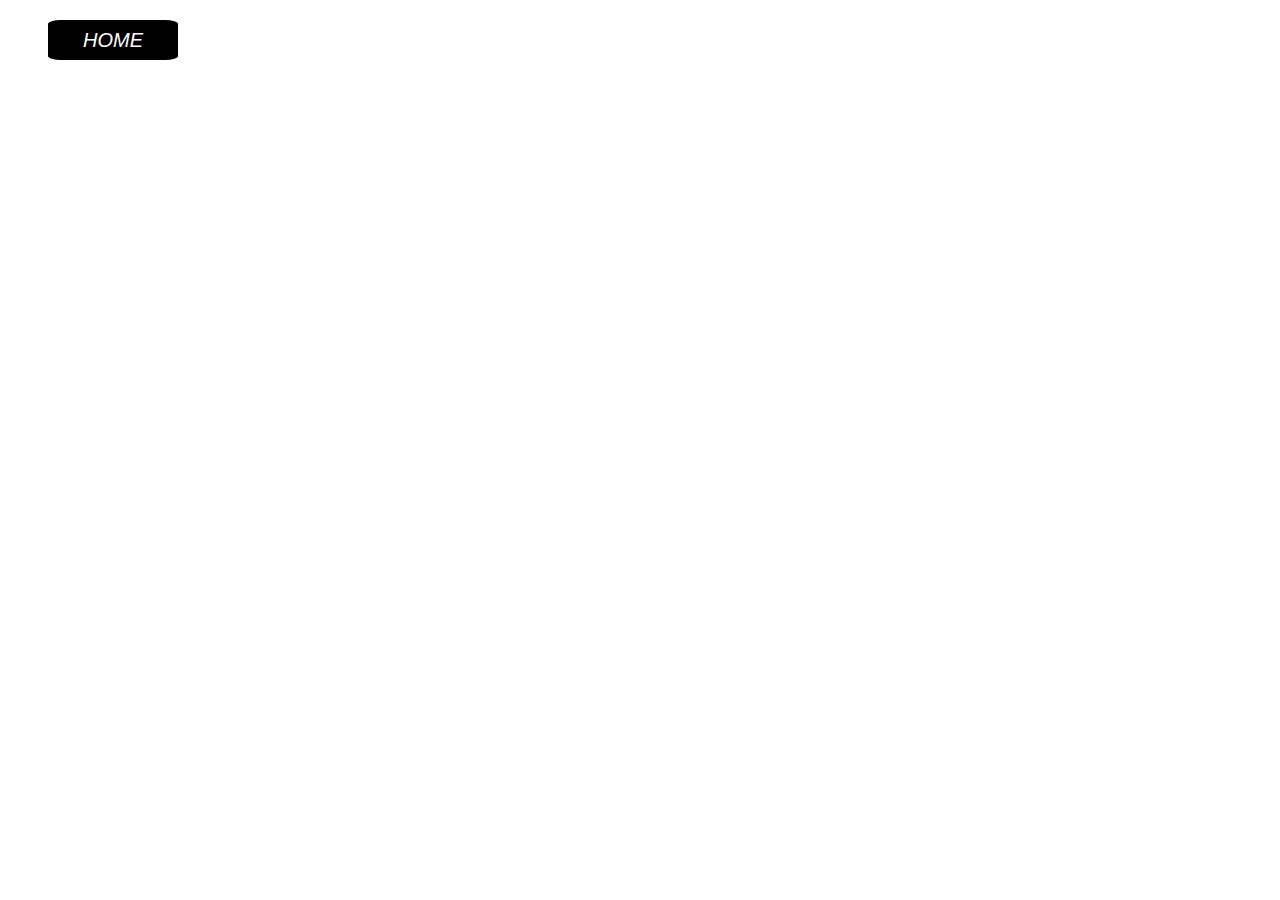
==== detail.html @ a10f8a6b "detail page update" ====
<!DOCTYPE html>
<html lang="en">

<head>
    <meta charset="UTF-8">
    <meta http-equiv="X-UA-Compatible" content="IE=edge">
    <meta name="viewport" content="width=device-width, initial-scale=1.0">
    <link rel="stylesheet" type="text/css" href="css/detail.css" id="cssline" />
    <script type="module" src="./src/detail.js"></script>
    <title>Document</title>
</head>

<body>
    <Header class="header">
        <button id="detailhome" type="button">HOME</button>
    </Header>
    <div class="detailcards" id="detailcards">

    </div>
</body>

</html>
---- css/detail.css ----
.header {
    margin: 20px 0px 0px 40px;
}

#detailhome {
    width: 130px;
    height: 40px;
    font-size: 20px;
    font-style: italic;
    color: white;
    background-color: black;
    border: 4px solid black;
    border-radius: 10%;


}


#detailhome:hover,
#detailhome:focus {
    width: 130px;
    height: 40px;
    font-size: 20px;
    font-style: italic;
    color: black;
    background-color: white;
    border: 4px solid black;
    border-radius: 10%;
}

.card {
    display: flex;
    flex-direction: row;
    align-items: flex-start;
    justify-content: flex-start;
}

.allimg {
    height: 500px;
    margin: 40px 40px 40px 40px;
}

.cardbody {
    padding: 40px 0px 0px 0px;
    width: 700px;
}

.commentbox {
    display: flex;
    flex-direction: row;
    align-items: flex-start;
    justify-content: flex-start;
}

#comment {
    width: 300px;
    height: 30px;
    margin-right: 10px;
    font-style: italic;
}

#writter {
    width: 100px;
    height: 30px;
    margin-right: 10px;
    font-style: italic;
}

#password {
    width: 100px;
    font-style: italic;
    height: 30px;
    margin-right: 10px;
}

.save {
    height: 35px;
    margin-right: 10px;
    font-style: italic;
    font-weight: 900;
}

.edit {
    height: 35px;
    margin-right: 10px;
    font-style: italic;
    font-weight: 900;
}

.delete {
    height: 35px;
    margin-right: 10px;
    font-style: italic;
    font-weight: 900;
}

.bigcommentbox {
    display: flex;
    flex-direction: row;
    align-items: flex-start;
    justify-content: flex-start;
}

#review {
    font-style: italic;
    font-size: 20px;
}

#reviewcontent {
    font-size: 15px;
    font-style: italic;
}
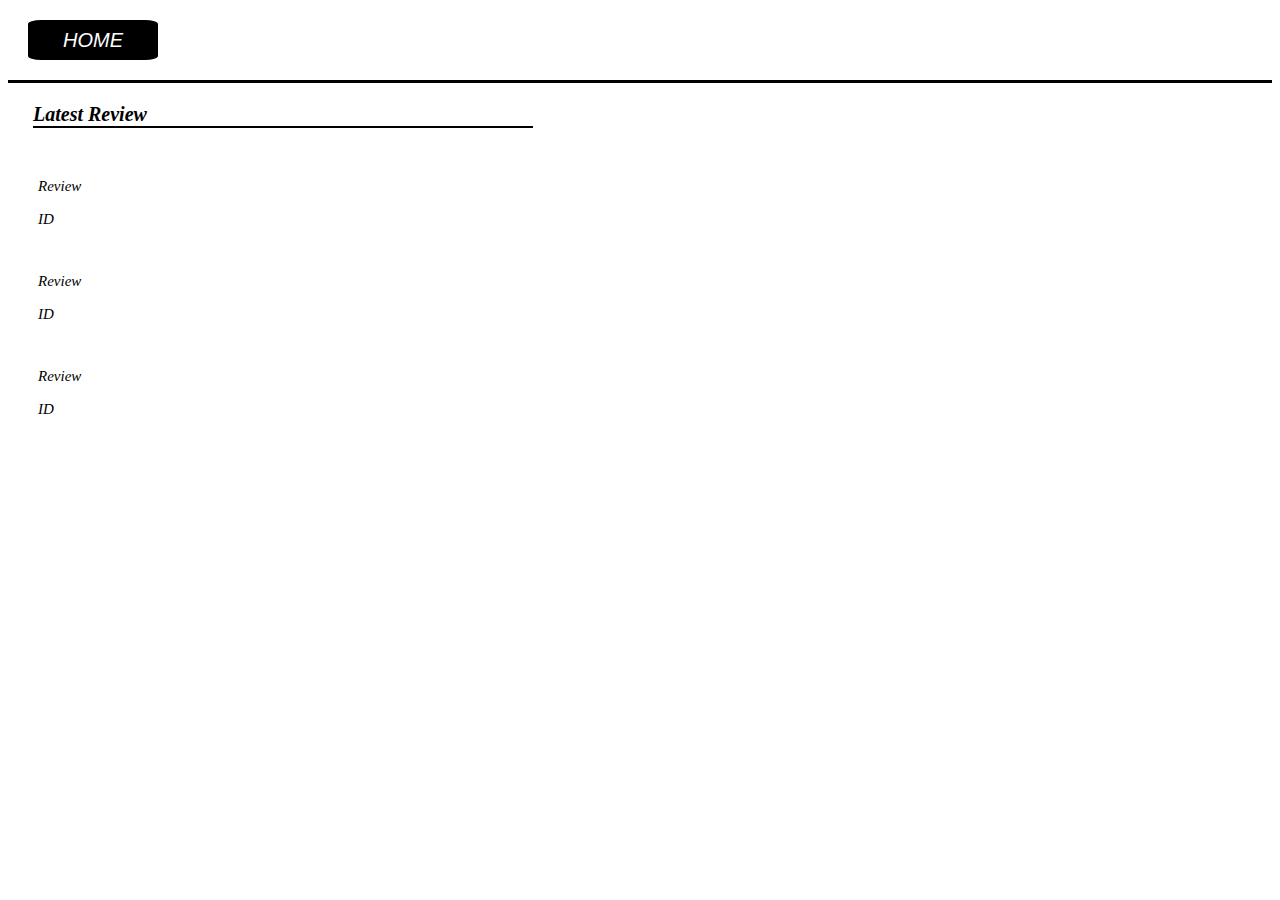
==== commit 8782ce28: "reviews update" ====
--- a/detail.html
+++ b/detail.html
@@ -14,8 +14,27 @@
     <Header class="header">
         <button id="detailhome" type="button">HOME</button>
     </Header>
-    <div class="detailcards" id="detailcards">
-
+    <div class="bigcards">
+        <div class="detailcards" id="detailcards"></div>
+        <div class="commentviewbox">
+            <p id="latestreview">Latest Review</p>
+            <p id="top">Review</p>
+            <p class="content" id="reviewcontent1">
+            <p>
+            <p id="review">ID</p>
+            <p class="content" id="writter1"> </p>
+            <p id="top">Review</p>
+            <p class="content" id="reviewcontent2">
+            <p>
+            <p id="review">ID</p>
+            <p class="content" id="writter2"> </p>
+            <p id="top">Review</p>
+            <p class="content" id="reviewcontent3">
+            <p>
+            <p id="review">ID</p>
+            <p class="content" id="writter3"> </p>
+        </div>
+    </div>
     </div>
 </body>
 
--- a/css/detail.css
+++ b/css/detail.css
@@ -1,5 +1,6 @@
 .header {
-    margin: 20px 0px 0px 40px;
+    margin: 20px 0px 0px 0px;
+    border-bottom: 3px solid black;
 }
 
 #detailhome {
@@ -11,8 +12,16 @@
     background-color: black;
     border: 4px solid black;
     border-radius: 10%;
+    margin: 0px 0px 20px 20px;
 
 
+
+}
+
+.content {
+    margin-left: 50px;
+    font-size: 15px;
+    font-style: italic;
 }
 
 
@@ -29,6 +38,7 @@
 }
 
 .card {
+    margin: 20px 0px 0px 20px;
     display: flex;
     flex-direction: row;
     align-items: flex-start;
@@ -36,13 +46,13 @@
 }
 
 .allimg {
-    height: 500px;
-    margin: 40px 40px 40px 40px;
+    width: 300px;
+
 }
 
 .cardbody {
-    padding: 40px 0px 0px 0px;
-    width: 700px;
+    padding: 0px 50px 0px 50px;
+    width: 280px;
 }
 
 .commentbox {
@@ -53,60 +63,110 @@
 }
 
 #comment {
-    width: 300px;
+    width: 285px;
     height: 30px;
-    margin-right: 10px;
     font-style: italic;
 }
 
 #writter {
-    width: 100px;
+    width: 150px;
     height: 30px;
-    margin-right: 10px;
     font-style: italic;
 }
 
 #password {
-    width: 100px;
+    width: 150px;
     font-style: italic;
     height: 30px;
-    margin-right: 10px;
 }
 
-.save {
-    height: 35px;
-    margin-right: 10px;
-    font-style: italic;
-    font-weight: 900;
-}
-
-.edit {
-    height: 35px;
-    margin-right: 10px;
-    font-style: italic;
-    font-weight: 900;
-}
-
-.delete {
-    height: 35px;
-    margin-right: 10px;
-    font-style: italic;
-    font-weight: 900;
-}
-
-.bigcommentbox {
+.login {
     display: flex;
     flex-direction: row;
     align-items: flex-start;
     justify-content: flex-start;
 }
 
+.buttons {
+    display: flex;
+    flex-direction: row;
+    align-items: flex-start;
+    justify-content: flex-start;
+    margin-top: 10px;
+    width: 300px;
+}
+
+.save,
+.edit,
+.delete {
+    height: 30px;
+    width: 100px;
+    font-style: italic;
+    font-weight: 900;
+    background-color: black;
+
+    color: white;
+}
+
+
+
+.delete:hover,
+.delete:focus,
+.edit:hover,
+.edit:focus,
+.save:hover,
+.save:hover {
+    height: 30px;
+    width: 100px;
+    font-style: italic;
+    font-weight: 900;
+    background-color: white;
+
+    color: black;
+}
+
+
 #review {
     font-style: italic;
-    font-size: 20px;
+    font-size: 15px;
+    padding-left: 30px;
 }
 
 #reviewcontent {
     font-size: 15px;
     font-style: italic;
+    padding-left: 50px;
+}
+
+#latestreview {
+    font-size: 20px;
+    font-weight: 900;
+    font-style: italic;
+    border-bottom: solid 2px;
+    margin-left: 25px;
+    width: 500px;
+}
+
+#line {
+    font-size: 15px;
+    font-style: italic;
+    border-bottom: solid 1px;
+    padding-bottom: 30px;
+    padding-left: 50px;
+
+}
+
+#top {
+    font-size: 15px;
+    font-style: italic;
+    padding-top: 30px;
+    padding-left: 30px;
+}
+
+.bigcards {
+    display: flex;
+    flex-direction: row;
+    align-items: flex-start;
+    justify-content: flex-start;
+
 }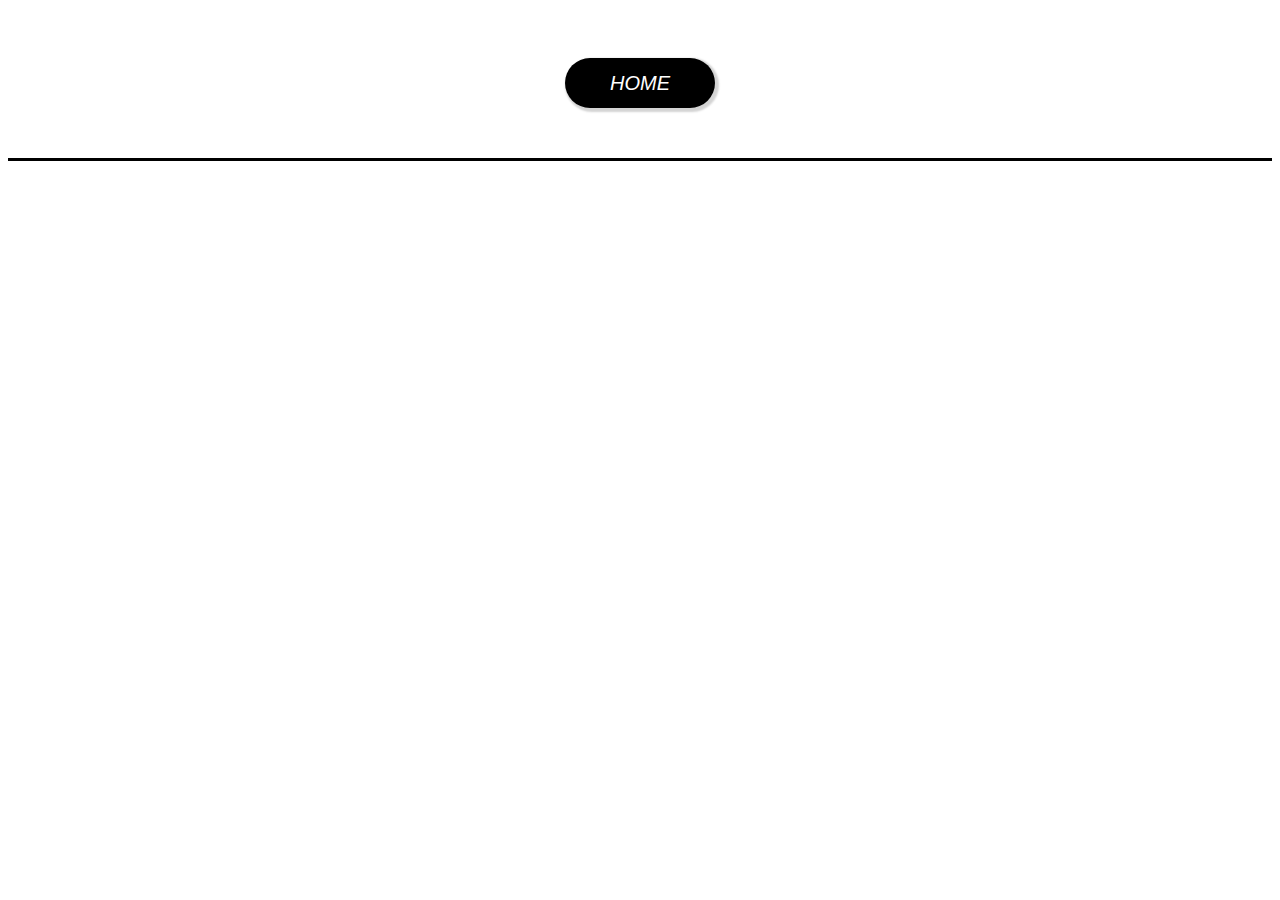
==== commit dabaacd4: "Saving love as Number, function name fixed" ====
--- a/detail.html
+++ b/detail.html
@@ -6,35 +6,28 @@
     <meta http-equiv="X-UA-Compatible" content="IE=edge">
     <meta name="viewport" content="width=device-width, initial-scale=1.0">
     <link rel="stylesheet" type="text/css" href="css/detail.css" id="cssline" />
-    <script type="module" src="./src/detail.js"></script>
+    <script src="src/detail.js" type="module"></script>
     <title>Document</title>
 </head>
 
 <body>
-    <Header class="header">
-        <button id="detailhome" type="button">HOME</button>
-    </Header>
-    <div class="bigcards">
-        <div class="detailcards" id="detailcards"></div>
-        <div class="commentviewbox">
-            <p id="latestreview">Latest Review</p>
-            <p id="top">Review</p>
-            <p class="content" id="reviewcontent1">
-            <p>
-            <p id="review">ID</p>
-            <p class="content" id="writter1"> </p>
-            <p id="top">Review</p>
-            <p class="content" id="reviewcontent2">
-            <p>
-            <p id="review">ID</p>
-            <p class="content" id="writter2"> </p>
-            <p id="top">Review</p>
-            <p class="content" id="reviewcontent3">
-            <p>
-            <p id="review">ID</p>
-            <p class="content" id="writter3"> </p>
+    <div id="homebox">
+        <button id="home">HOME</button>
+    </div>
+    </div>
+    <div id="container">
+        <div id="card">
+            <img id="img"></img>
+            <p id="title"></p>
+            <p id="rate"></p>
         </div>
-    </div>
+
+        <div id="overview"></div>
+        <div id="reviewbox">
+            <div id="review"></div>
+            <div id="comment"></div>
+
+        </div>
     </div>
 </body>
 
--- a/css/detail.css
+++ b/css/detail.css
@@ -1,172 +1,165 @@
-.header {
-    margin: 20px 0px 0px 0px;
-    border-bottom: 3px solid black;
+#homebox {
+    text-align: center;
+    padding: 50px 0px 50px 0px;
+    border-bottom: solid black 3px;
 }
 
-#detailhome {
-    width: 130px;
-    height: 40px;
+#home {
+    background-color: black;
+    border: none;
+    width: 150px;
+    height: 50px;
+    color: white;
+    font-style: italic;
     font-size: 20px;
+    box-shadow: 2px 2px 2px 2px rgb(212, 212, 212);
+    border-radius: 30px;
+
+}
+
+#home:hover,
+#home:focuss {
+    background-color: white;
+    border: none;
+    width: 150px;
+    height: 50px;
+    color: black;
     font-style: italic;
-    color: white;
-    background-color: black;
-    border: 4px solid black;
-    border-radius: 10%;
-    margin: 0px 0px 20px 20px;
+    font-size: 20px;
+    box-shadow: 2px 2px 2px 2px rgb(212, 212, 212);
+    border-radius: 30px;
 
+}
+
+#container {
+    display: flex;
+    flex-direction: row;
+    align-items: flex-start;
+    justify-content: center;
+    margin-top: 20px;
+}
+
+#img {
+    width: 400px;
+    margin: 20px 20px 20px 20px;
+}
+
+#card {
+
+    width: 440px
+}
+
+#overview {
+
+    padding: 0px 20px 20px 20px;
+    width: 400px;
+    font-size: 20px;
+    margin: 0px 20px 20px 20px;
 
 
 }
 
-.content {
-    margin-left: 50px;
-    font-size: 15px;
-    font-style: italic;
-}
+#reviewbox {
 
-
-#detailhome:hover,
-#detailhome:focus {
-    width: 130px;
-    height: 40px;
-    font-size: 20px;
-    font-style: italic;
-    color: black;
-    background-color: white;
-    border: 4px solid black;
-    border-radius: 10%;
-}
-
-.card {
-    margin: 20px 0px 0px 20px;
+    border-radius: 10px;
+    width: 400px;
+    margin: 20px 20px 20px 20px;
+    padding: 30px 30px 30px 30px;
     display: flex;
-    flex-direction: row;
-    align-items: flex-start;
-    justify-content: flex-start;
-}
-
-.allimg {
-    width: 300px;
+    flex-direction: column;
 
 }
 
-.cardbody {
-    padding: 0px 50px 0px 50px;
-    width: 280px;
+.overviewtitle {
+    font-weight: 900;
+    font-size: 40px;
 }
 
-.commentbox {
-    display: flex;
-    flex-direction: row;
-    align-items: flex-start;
-    justify-content: flex-start;
+.alltime,
+.rate {
+    font-style: italic;
+    font-size: 25px;
+    font-weight: 700;
 }
 
 #comment {
-    width: 285px;
-    height: 30px;
-    font-style: italic;
-}
-
-#writter {
-    width: 150px;
-    height: 30px;
-    font-style: italic;
-}
-
-#password {
-    width: 150px;
-    font-style: italic;
+    width: 340px;
     height: 30px;
 }
 
 .login {
     display: flex;
     flex-direction: row;
-    align-items: flex-start;
-    justify-content: flex-start;
+}
+
+#writter,
+#password {
+    width: 165px;
+    height: 30px;
 }
 
 .buttons {
     display: flex;
     flex-direction: row;
-    align-items: flex-start;
-    justify-content: flex-start;
-    margin-top: 10px;
-    width: 300px;
 }
 
 .save,
 .edit,
 .delete {
+    width: 115px;
     height: 30px;
-    width: 100px;
+    background-color: black;
+    color: white;
+    margin: 0px 0px 0px 0px;
     font-style: italic;
     font-weight: 900;
-    background-color: black;
-
-    color: white;
+    font-size: 15px;
 }
 
-
-
+.save:hover,
+.edit:hover,
 .delete:hover,
-.delete:focus,
-.edit:hover,
+.save:focus,
 .edit:focus,
-.save:hover,
-.save:hover {
+.delete:focus {
+    width: 115px;
     height: 30px;
-    width: 100px;
+    background-color: white;
+    color: black;
+    margin: 0px 0px 0px 0px;
     font-style: italic;
     font-weight: 900;
-    background-color: white;
-
-    color: black;
-}
-
-
-#review {
-    font-style: italic;
     font-size: 15px;
-    padding-left: 30px;
-}
-
-#reviewcontent {
-    font-size: 15px;
-    font-style: italic;
-    padding-left: 50px;
 }
 
 #latestreview {
-    font-size: 20px;
+    font-style: italic;
     font-weight: 900;
-    font-style: italic;
-    border-bottom: solid 2px;
-    margin-left: 25px;
-    width: 500px;
-}
-
-#line {
-    font-size: 15px;
-    font-style: italic;
-    border-bottom: solid 1px;
-    padding-bottom: 30px;
-    padding-left: 50px;
-
+    font-size: 30px;
+    border-bottom: 2px solid black;
 }
 
 #top {
+    font-style: italic;
+    font-weight: 900;
     font-size: 15px;
-    font-style: italic;
-    padding-top: 30px;
-    padding-left: 30px;
+    border-bottom: 1px solid black;
+    margin-top: 10px;
 }
 
-.bigcards {
-    display: flex;
-    flex-direction: row;
-    align-items: flex-start;
-    justify-content: flex-start;
+#content {
+    font-style: italic;
+    font-size: 15px;
+}
 
+#id {
+    font-style: italic;
+    font-weight: 900;
+    font-size: 15px;
+}
+
+.writterid {
+    font-style: italic;
+    font-weight: 900;
+    font-size: 15px;
 }